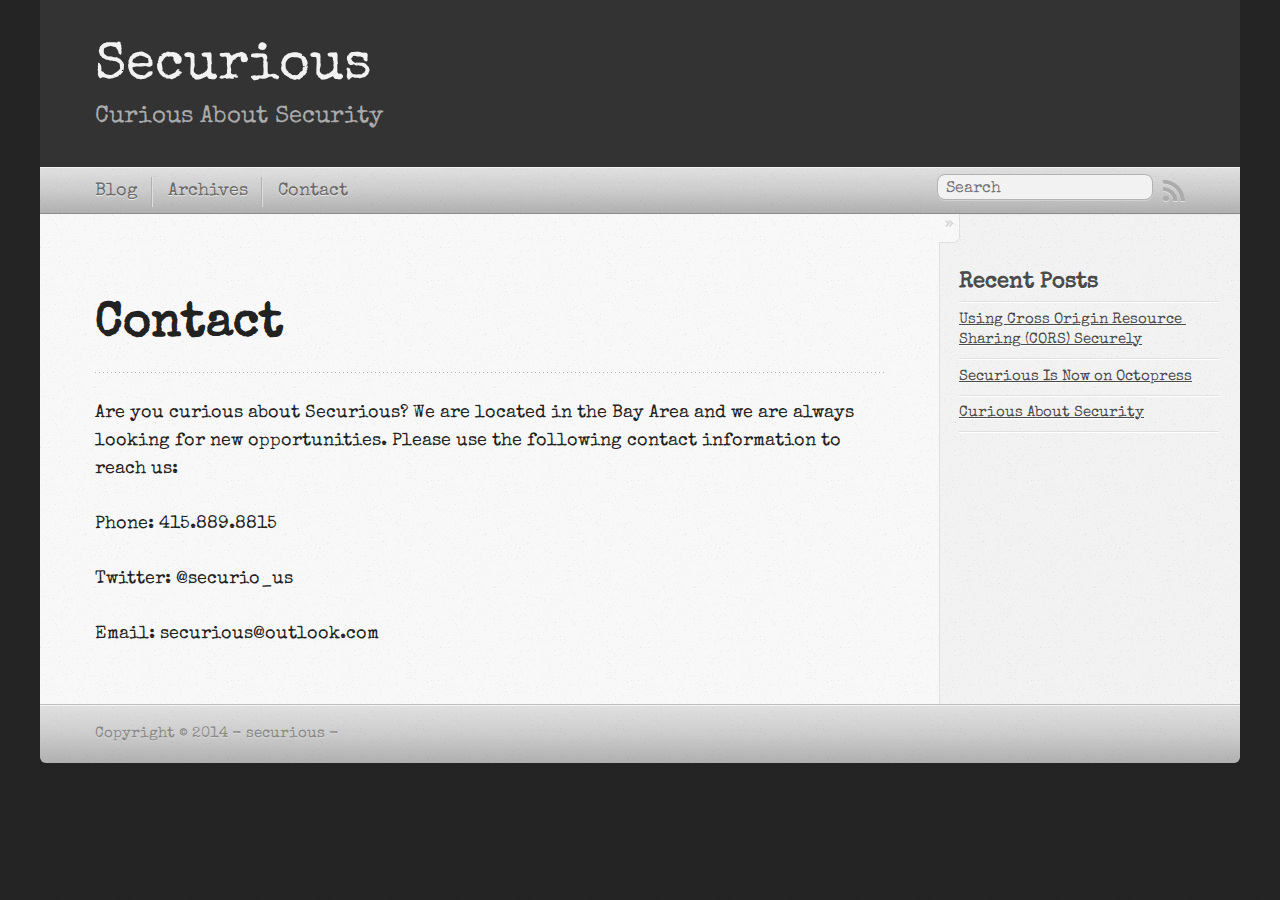
==== contact/index.html @ 8b96efbd "Site updated at 2014-03-22 21:30:51 UTC" ====
<!DOCTYPE html>
<!--[if IEMobile 7 ]><html class="no-js iem7"><![endif]-->
<!--[if lt IE 9]><html class="no-js lte-ie8"><![endif]-->
<!--[if (gt IE 8)|(gt IEMobile 7)|!(IEMobile)|!(IE)]><!--><html class="no-js" lang="en"><!--<![endif]-->
<head>
  <meta charset="utf-8">
  <title>Contact - Securious</title>
  <meta name="author" content="securious">

  
  <meta name="description" content="Contact Are you curious about Securious? We are located in the Bay Area and we are always looking for new opportunities.
Please use the following &hellip;">
  

  <!-- http://t.co/dKP3o1e -->
  <meta name="HandheldFriendly" content="True">
  <meta name="MobileOptimized" content="320">
  <meta name="viewport" content="width=device-width, initial-scale=1">

  
  <link rel="canonical" href="http://xs411.github.io/contact">
  <link href="/favicon.png" rel="icon">
  <link href="/stylesheets/screen.css" media="screen, projection" rel="stylesheet" type="text/css">
  <link href="/atom.xml" rel="alternate" title="Securious" type="application/atom+xml">
  <script src="/javascripts/modernizr-2.0.js"></script>
  <script src="//ajax.googleapis.com/ajax/libs/jquery/1.9.1/jquery.min.js"></script>
  <script>!window.jQuery && document.write(unescape('%3Cscript src="./javascripts/lib/jquery.min.js"%3E%3C/script%3E'))</script>
  <script src="/javascripts/octopress.js" type="text/javascript"></script>
  <!--Fonts from Google"s Web font directory at http://google.com/webfonts -->
<link href="http://fonts.googleapis.com/css?family=PT+Serif:regular,italic,bold,bolditalic" rel="stylesheet" type="text/css">
<link href="http://fonts.googleapis.com/css?family=PT+Sans:regular,italic,bold,bolditalic" rel="stylesheet" type="text/css">
<link href='http://fonts.googleapis.com/css?family=Special+Elite' rel='stylesheet' type='text/css'>

  

</head>

<body   >
  <header role="banner"><hgroup>
  <h1><a href="/">Securious</a></h1>
  
    <h2>Curious About Security</h2>
  
</hgroup>

</header>
  <nav role="navigation"><ul class="subscription" data-subscription="rss">
  <li><a href="/atom.xml" rel="subscribe-rss" title="subscribe via RSS">RSS</a></li>
  
</ul>
  
<form action="http://google.com/search" method="get">
  <fieldset role="search">
    <input type="hidden" name="q" value="site:xs411.github.io" />
    <input class="search" type="text" name="q" results="0" placeholder="Search"/>
  </fieldset>
</form>
  
<ul class="main-navigation">
  <li><a href="/">Blog</a></li>
  <li><a href="/blog/archives">Archives</a></li>
  <!-- Added Contact Page 20130910 -->
  <li><a href="/contact/">Contact</a></li>
</ul>

</nav>
  <div id="main">
    <div id="content">
      <div>
<article role="article">
  
  <header>
    <h1 class="entry-title">Contact</h1>
    
  </header>
  
  <p>Are you curious about Securious? We are located in the Bay Area and we are always looking for new opportunities.
Please use the following contact information to reach us:</p>

<p>Phone: &#52;15.8&#56;9.&#56;815</p>

<p>Twitter: @sec&#117;rio_u&#115;</p>

<p>Email: sec&#117;riou&#115;@ou&#116;look.com</p>

  
</article>

</div>

<aside class="sidebar">
  
    <section>
  <h1>Recent Posts</h1>
  <ul id="recent_posts">
    
      <li class="post">
        <a href="/blog/2013/09/14/using-cross-origin-resource-sharing-cors-securely/">Using Cross Origin Resource Sharing (CORS) Securely</a>
      </li>
    
      <li class="post">
        <a href="/blog/2013/09/08/securious-is-now-on-octopress/">Securious Is Now on Octopress</a>
      </li>
    
      <li class="post">
        <a href="/blog/2013/08/16/curious-about-security/">Curious About Security</a>
      </li>
    
  </ul>
</section>





  
</aside>


    </div>
  </div>
  <footer role="contentinfo"><p>
  Copyright &copy; 2014 - securious -
</p>

</footer>
  







  <script type="text/javascript">
    (function(){
      var twitterWidgets = document.createElement('script');
      twitterWidgets.type = 'text/javascript';
      twitterWidgets.async = true;
      twitterWidgets.src = '//platform.twitter.com/widgets.js';
      document.getElementsByTagName('head')[0].appendChild(twitterWidgets);
    })();
  </script>





</body>
</html>
---- stylesheets/screen.css ----
html,body,div,span,applet,object,iframe,h1,h2,h3,h4,h5,h6,p,blockquote,pre,a,abbr,acronym,address,big,cite,code,del,dfn,em,img,ins,kbd,q,s,samp,small,strike,strong,sub,sup,tt,var,b,u,i,center,dl,dt,dd,ol,ul,li,fieldset,form,label,legend,table,caption,tbody,tfoot,thead,tr,th,td,article,aside,canvas,details,embed,figure,figcaption,footer,header,hgroup,menu,nav,output,ruby,section,summary,time,mark,audio,video{margin:0;padding:0;border:0;font:inherit;font-size:100%;vertical-align:baseline}html{line-height:1}ol,ul{list-style:none}table{border-collapse:collapse;border-spacing:0}caption,th,td{text-align:left;font-weight:normal;vertical-align:middle}q,blockquote{quotes:none}q:before,q:after,blockquote:before,blockquote:after{content:"";content:none}a img{border:none}article,aside,details,figcaption,figure,footer,header,hgroup,menu,nav,section,summary{display:block}a{color:#1863a1}a:visited{color:#751590}a:focus{color:#0181eb}a:hover{color:#0181eb}a:active{color:#01579f}aside.sidebar a{color:#1863a1}aside.sidebar a:focus{color:#0181eb}aside.sidebar a:hover{color:#0181eb}aside.sidebar a:active{color:#01579f}a{-webkit-transition:color 0.3s;-moz-transition:color 0.3s;-o-transition:color 0.3s;transition:color 0.3s}html{background:#252525 url('/images/line-tile.png?1376700774') top left}body>div{background:#f2f2f2 url('/images/noise.png?1376700774') top left;border-bottom:1px solid #bfbfbf}body>div>div{background:#f8f8f8 url('/images/noise.png?1376700774') top left;border-right:1px solid #e0e0e0}.heading,body>header h1,h1,h2,h3,h4,h5,h6{font-family:"Special Elite",sans-serif}.sans,body>header h2,article header p.meta,article>footer,#content .blog-index footer,html .gist .gist-file .gist-meta,#blog-archives a.category,#blog-archives time,aside.sidebar section,body>footer{font-family:"Special Elite",cursive}.serif,body,#content .blog-index a[rel=full-article]{font-family:"Special Elite",cursive}.mono,pre,code,tt,p code,li code{font-family:"Special Elite",cursive}body>header h1{font-size:2.2em;font-family:"Special Elite",sans-serif;font-weight:normal;line-height:1.2em;margin-bottom:0.6667em}body>header h2{font-family:"Special Elite",sans-serif}body{line-height:1.5em;color:#222}h1{font-size:2.2em;line-height:1.2em}@media only screen and (min-width: 992px){body{font-size:1.15em}h1{font-size:2.6em;line-height:1.2em}}h1,h2,h3,h4,h5,h6{text-rendering:optimizelegibility;margin-bottom:1em;font-weight:bold}h2,section h1{font-size:1.5em}h3,section h2,section section h1{font-size:1.3em}h4,section h3,section section h2,section section section h1{font-size:1em}h5,section h4,section section h3{font-size:.9em}h6,section h5,section section h4,section section section h3{font-size:.8em}p,article blockquote,ul,ol{margin-bottom:1.5em}ul{list-style-type:disc}ul ul{list-style-type:circle;margin-bottom:0px}ul ul ul{list-style-type:square;margin-bottom:0px}ol{list-style-type:decimal}ol ol{list-style-type:lower-alpha;margin-bottom:0px}ol ol ol{list-style-type:lower-roman;margin-bottom:0px}ul,ul ul,ul ol,ol,ol ul,ol ol{margin-left:1.3em}ul ul,ul ol,ol ul,ol ol{margin-bottom:0em}strong{font-weight:bold}em{font-style:italic}sup,sub{font-size:0.75em;position:relative;display:inline-block;padding:0 .2em;line-height:.8em}sup{top:-.5em}sub{bottom:-.5em}a[rev='footnote']{font-size:.75em;padding:0 .3em;line-height:1}q{font-style:italic}q:before{content:"\201C"}q:after{content:"\201D"}em,dfn{font-style:italic}strong,dfn{font-weight:bold}del,s{text-decoration:line-through}abbr,acronym{border-bottom:1px dotted;cursor:help}hr{margin-bottom:0.2em}small{font-size:.8em}big{font-size:1.2em}article blockquote{font-style:italic;position:relative;font-size:1.2em;line-height:1.5em;padding-left:1em;border-left:4px solid rgba(170,170,170,0.5)}article blockquote cite{font-style:italic}article blockquote cite a{color:#aaa !important;word-wrap:break-word}article blockquote cite:before{content:'\2014';padding-right:.3em;padding-left:.3em;color:#aaa}@media only screen and (min-width: 992px){article blockquote{padding-left:1.5em;border-left-width:4px}}.pullquote-right:before,.pullquote-left:before{padding:0;border:none;content:attr(data-pullquote);float:right;width:45%;margin:.5em 0 1em 1.5em;position:relative;top:7px;font-size:1.4em;line-height:1.45em}.pullquote-left:before{float:left;margin:.5em 1.5em 1em 0}.force-wrap,article a,aside.sidebar a{white-space:-moz-pre-wrap;white-space:-pre-wrap;white-space:-o-pre-wrap;white-space:pre-wrap;word-wrap:break-word}.group,body>header,body>nav,body>footer,body #content>article,body #content>div>article,body #content>div>section,body div.pagination,aside.sidebar,#main,#content,.sidebar{*zoom:1}.group:after,body>header:after,body>nav:after,body>footer:after,body #content>article:after,body #content>div>section:after,body div.pagination:after,#main:after,#content:after,.sidebar:after{content:"";display:table;clear:both}body{-webkit-text-size-adjust:none;max-width:1200px;position:relative;margin:0 auto}body>header,body>nav,body>footer,body #content>article,body #content>div>article,body #content>div>section{padding-left:18px;padding-right:18px}@media only screen and (min-width: 480px){body>header,body>nav,body>footer,body #content>article,body #content>div>article,body #content>div>section{padding-left:25px;padding-right:25px}}@media only screen and (min-width: 768px){body>header,body>nav,body>footer,body #content>article,body #content>div>article,body #content>div>section{padding-left:35px;padding-right:35px}}@media only screen and (min-width: 992px){body>header,body>nav,body>footer,body #content>article,body #content>div>article,body #content>div>section{padding-left:55px;padding-right:55px}}body div.pagination{margin-left:18px;margin-right:18px}@media only screen and (min-width: 480px){body div.pagination{margin-left:25px;margin-right:25px}}@media only screen and (min-width: 768px){body div.pagination{margin-left:35px;margin-right:35px}}@media only screen and (min-width: 992px){body div.pagination{margin-left:55px;margin-right:55px}}body>header{font-size:1em;padding-top:1.5em;padding-bottom:1.5em}#content{overflow:hidden}#content>div,#content>article{width:100%}aside.sidebar{float:none;padding:0 18px 1px;background-color:#f7f7f7;border-top:1px solid #e0e0e0}.flex-content,article img,article video,article .flash-video,aside.sidebar img{max-width:100%;height:auto}.basic-alignment.left,article img.left,article video.left,article .left.flash-video,aside.sidebar img.left{float:left;margin-right:1.5em}.basic-alignment.right,article img.right,article video.right,article .right.flash-video,aside.sidebar img.right{float:right;margin-left:1.5em}.basic-alignment.center,article img.center,article video.center,article .center.flash-video,aside.sidebar img.center{display:block;margin:0 auto 1.5em}.basic-alignment.left,article img.left,article video.left,article .left.flash-video,aside.sidebar img.left,.basic-alignment.right,article img.right,article video.right,article .right.flash-video,aside.sidebar img.right{margin-bottom:.8em}.toggle-sidebar,.no-sidebar .toggle-sidebar{display:none}@media only screen and (min-width: 750px){body.sidebar-footer aside.sidebar{float:none;width:auto;clear:left;margin:0;padding:0 35px 1px;background-color:#f7f7f7;border-top:1px solid #eaeaea}body.sidebar-footer aside.sidebar section.odd,body.sidebar-footer aside.sidebar section.even{float:left;width:48%}body.sidebar-footer aside.sidebar section.odd{margin-left:0}body.sidebar-footer aside.sidebar section.even{margin-left:4%}body.sidebar-footer aside.sidebar.thirds section{width:30%;margin-left:5%}body.sidebar-footer aside.sidebar.thirds section.first{margin-left:0;clear:both}}body.sidebar-footer #content{margin-right:0px}body.sidebar-footer .toggle-sidebar{display:none}@media only screen and (min-width: 550px){body>header{font-size:1em}}@media only screen and (min-width: 750px){aside.sidebar{float:none;width:auto;clear:left;margin:0;padding:0 35px 1px;background-color:#f7f7f7;border-top:1px solid #eaeaea}aside.sidebar section.odd,aside.sidebar section.even{float:left;width:48%}aside.sidebar section.odd{margin-left:0}aside.sidebar section.even{margin-left:4%}aside.sidebar.thirds section{width:30%;margin-left:5%}aside.sidebar.thirds section.first{margin-left:0;clear:both}}@media only screen and (min-width: 768px){body{-webkit-text-size-adjust:auto}body>header{font-size:1.2em}#main{padding:0;margin:0 auto}#content{overflow:visible;margin-right:240px;position:relative}.no-sidebar #content{margin-right:0;border-right:0}.collapse-sidebar #content{margin-right:20px}#content>div,#content>article{padding-top:17.5px;padding-bottom:17.5px;float:left}aside.sidebar{width:210px;padding:0 15px 15px;background:none;clear:none;float:left;margin:0 -100% 0 0}aside.sidebar section{width:auto;margin-left:0}aside.sidebar section.odd,aside.sidebar section.even{float:none;width:auto;margin-left:0}.collapse-sidebar aside.sidebar{float:none;width:auto;clear:left;margin:0;padding:0 35px 1px;background-color:#f7f7f7;border-top:1px solid #eaeaea}.collapse-sidebar aside.sidebar section.odd,.collapse-sidebar aside.sidebar section.even{float:left;width:48%}.collapse-sidebar aside.sidebar section.odd{margin-left:0}.collapse-sidebar aside.sidebar section.even{margin-left:4%}.collapse-sidebar aside.sidebar.thirds section{width:30%;margin-left:5%}.collapse-sidebar aside.sidebar.thirds section.first{margin-left:0;clear:both}}@media only screen and (min-width: 992px){body>header{font-size:1.3em}#content{margin-right:300px}#content>div,#content>article{padding-top:27.5px;padding-bottom:27.5px}aside.sidebar{width:260px;padding:1.2em 20px 20px}.collapse-sidebar aside.sidebar{padding-left:55px;padding-right:55px}}@media only screen and (min-width: 768px){ul,ol{margin-left:0}}body>header{background:#333}body>header h1{display:inline-block;margin:0}body>header h1 a,body>header h1 a:visited,body>header h1 a:hover{color:#f2f2f2;text-decoration:none}body>header h2{margin:.2em 0 0;font-size:1em;color:#aaa;font-weight:normal}body>nav{position:relative;background-color:#ccc;background:url('/images/noise.png?1376700774'),-webkit-gradient(linear, 50% 0%, 50% 100%, color-stop(0%, #e0e0e0), color-stop(50%, #cccccc), color-stop(100%, #b0b0b0));background:url('/images/noise.png?1376700774'),-webkit-linear-gradient(#e0e0e0,#cccccc,#b0b0b0);background:url('/images/noise.png?1376700774'),-moz-linear-gradient(#e0e0e0,#cccccc,#b0b0b0);background:url('/images/noise.png?1376700774'),-o-linear-gradient(#e0e0e0,#cccccc,#b0b0b0);background:url('/images/noise.png?1376700774'),linear-gradient(#e0e0e0,#cccccc,#b0b0b0);border-top:1px solid #f2f2f2;border-bottom:1px solid #8c8c8c;padding-top:.35em;padding-bottom:.35em}body>nav form{-webkit-background-clip:padding;-moz-background-clip:padding;background-clip:padding-box;margin:0;padding:0}body>nav form .search{padding:.3em .5em 0;font-size:.85em;font-family:"Special Elite",cursive;line-height:1.1em;width:95%;-webkit-border-radius:0.5em;-moz-border-radius:0.5em;-ms-border-radius:0.5em;-o-border-radius:0.5em;border-radius:0.5em;-webkit-background-clip:padding;-moz-background-clip:padding;background-clip:padding-box;-webkit-box-shadow:#d1d1d1 0 1px;-moz-box-shadow:#d1d1d1 0 1px;box-shadow:#d1d1d1 0 1px;background-color:#f2f2f2;border:1px solid #b3b3b3;color:#888}body>nav form .search:focus{color:#444;border-color:#80b1df;-webkit-box-shadow:#80b1df 0 0 4px,#80b1df 0 0 3px inset;-moz-box-shadow:#80b1df 0 0 4px,#80b1df 0 0 3px inset;box-shadow:#80b1df 0 0 4px,#80b1df 0 0 3px inset;background-color:#fff;outline:none}body>nav fieldset[role=search]{float:right;width:48%}body>nav fieldset.mobile-nav{float:left;width:48%}body>nav fieldset.mobile-nav select{width:100%;font-size:.8em;border:1px solid #888}body>nav ul{display:none}@media only screen and (min-width: 550px){body>nav{font-size:.9em}body>nav ul{margin:0;padding:0;border:0;overflow:hidden;*zoom:1;float:left;display:block;padding-top:.15em}body>nav ul li{list-style-image:none;list-style-type:none;margin-left:0;white-space:nowrap;display:inline;float:left;padding-left:0;padding-right:0}body>nav ul li:first-child,body>nav ul li.first{padding-left:0}body>nav ul li:last-child{padding-right:0}body>nav ul li.last{padding-right:0}body>nav ul.subscription{margin-left:.8em;float:right}body>nav ul.subscription li:last-child a{padding-right:0}body>nav ul li{margin:0}body>nav a{color:#6b6b6b;font-family:"Special Elite",cursive;text-shadow:#ebebeb 0 1px;float:left;text-decoration:none;font-size:1.1em;padding:.1em 0;line-height:1.5em}body>nav a:visited{color:#6b6b6b}body>nav a:hover{color:#2b2b2b}body>nav li+li{border-left:1px solid #b0b0b0;margin-left:.8em}body>nav li+li a{padding-left:.8em;border-left:1px solid #dedede}body>nav form{float:right;text-align:left;padding-left:.8em;width:175px}body>nav form .search{width:93%;font-size:.95em;line-height:1.2em}body>nav ul[data-subscription$=email]+form{width:97px}body>nav ul[data-subscription$=email]+form .search{width:91%}body>nav fieldset.mobile-nav{display:none}body>nav fieldset[role=search]{width:99%}}@media only screen and (min-width: 992px){body>nav form{width:215px}body>nav ul[data-subscription$=email]+form{width:147px}}.no-placeholder body>nav .search{background:#f2f2f2 url('/images/search.png?1376700774') 0.3em 0.25em no-repeat;text-indent:1.3em}@media only screen and (min-width: 550px){.maskImage body>nav ul[data-subscription$=email]+form{width:123px}}@media only screen and (min-width: 992px){.maskImage body>nav ul[data-subscription$=email]+form{width:173px}}.maskImage ul.subscription{position:relative;top:.2em}.maskImage ul.subscription li,.maskImage ul.subscription a{border:0;padding:0}.maskImage a[rel=subscribe-rss]{position:relative;top:0px;text-indent:-999999em;background-color:#dedede;border:0;padding:0}.maskImage a[rel=subscribe-rss],.maskImage a[rel=subscribe-rss]:after{-webkit-mask-image:url('/images/rss.png?1376700774');-moz-mask-image:url('/images/rss.png?1376700774');-ms-mask-image:url('/images/rss.png?1376700774');-o-mask-image:url('/images/rss.png?1376700774');mask-image:url('/images/rss.png?1376700774');-webkit-mask-repeat:no-repeat;-moz-mask-repeat:no-repeat;-ms-mask-repeat:no-repeat;-o-mask-repeat:no-repeat;mask-repeat:no-repeat;width:22px;height:22px}.maskImage a[rel=subscribe-rss]:after{content:"";position:absolute;top:-1px;left:0;background-color:#ababab}.maskImage a[rel=subscribe-rss]:hover:after{background-color:#9e9e9e}.maskImage a[rel=subscribe-email]{position:relative;top:0px;text-indent:-999999em;background-color:#dedede;border:0;padding:0}.maskImage a[rel=subscribe-email],.maskImage a[rel=subscribe-email]:after{-webkit-mask-image:url('/images/email.png?1376700774');-moz-mask-image:url('/images/email.png?1376700774');-ms-mask-image:url('/images/email.png?1376700774');-o-mask-image:url('/images/email.png?1376700774');mask-image:url('/images/email.png?1376700774');-webkit-mask-repeat:no-repeat;-moz-mask-repeat:no-repeat;-ms-mask-repeat:no-repeat;-o-mask-repeat:no-repeat;mask-repeat:no-repeat;width:28px;height:22px}.maskImage a[rel=subscribe-email]:after{content:"";position:absolute;top:-1px;left:0;background-color:#ababab}.maskImage a[rel=subscribe-email]:hover:after{background-color:#9e9e9e}article{padding-top:1em}article header{position:relative;padding-top:2em;padding-bottom:1em;margin-bottom:1em;background:url('[data-uri]') bottom left repeat-x}article header h1{margin:0}article header h1 a{text-decoration:none}article header h1 a:hover{text-decoration:underline}article header p{font-size:.9em;color:#aaa;margin:0}article header p.meta{text-transform:uppercase;position:absolute;top:0}@media only screen and (min-width: 768px){article header{margin-bottom:1.5em;padding-bottom:1em;background:url('[data-uri]') bottom left repeat-x}}article h2{padding-top:0.8em;background:url('[data-uri]') top left repeat-x}.entry-content article h2:first-child,article header+h2{padding-top:0}article h2:first-child,article header+h2{background:none}article .feature{padding-top:.5em;margin-bottom:1em;padding-bottom:1em;background:url('[data-uri]') bottom left repeat-x;font-size:2.0em;font-style:italic;line-height:1.3em}article img,article video,article .flash-video{-webkit-border-radius:0.3em;-moz-border-radius:0.3em;-ms-border-radius:0.3em;-o-border-radius:0.3em;border-radius:0.3em;-webkit-box-shadow:rgba(0,0,0,0.15) 0 1px 4px;-moz-box-shadow:rgba(0,0,0,0.15) 0 1px 4px;box-shadow:rgba(0,0,0,0.15) 0 1px 4px;-webkit-box-sizing:border-box;-moz-box-sizing:border-box;box-sizing:border-box;border:#fff 0.5em solid}article video,article .flash-video{margin:0 auto 1.5em}article video{display:block;width:100%}article .flash-video>div{position:relative;display:block;padding-bottom:56.25%;padding-top:1px;height:0;overflow:hidden}article .flash-video>div iframe,article .flash-video>div object,article .flash-video>div embed{position:absolute;top:0;left:0;width:100%;height:100%}article>footer{padding-bottom:2.5em;margin-top:2em}article>footer p.meta{margin-bottom:.8em;font-size:.85em;clear:both;overflow:hidden}.blog-index article+article{background:url('[data-uri]') top left repeat-x}#content .blog-index{padding-top:0;padding-bottom:0}#content .blog-index article{padding-top:2em}#content .blog-index article header{background:none;padding-bottom:0}#content .blog-index article h1{font-size:2.2em}#content .blog-index article h1 a{color:inherit}#content .blog-index article h1 a:hover{color:#0181eb}#content .blog-index a[rel=full-article]{background:#ebebeb;display:inline-block;padding:.4em .8em;margin-right:.5em;text-decoration:none;color:#666;-webkit-transition:background-color 0.5s;-moz-transition:background-color 0.5s;-o-transition:background-color 0.5s;transition:background-color 0.5s}#content .blog-index a[rel=full-article]:hover{background:#0181eb;text-shadow:none;color:#f8f8f8}#content .blog-index footer{margin-top:1em}.separator,article>footer .byline+time:before,article>footer time+time:before,article>footer .comments:before,article>footer .byline ~ .categories:before{content:"\2022 ";padding:0 .4em 0 .2em;display:inline-block}#content div.pagination{text-align:center;font-size:.95em;position:relative;background:url('[data-uri]') top left repeat-x;padding-top:1.5em;padding-bottom:1.5em}#content div.pagination a{text-decoration:none;color:#aaa}#content div.pagination a.prev{position:absolute;left:0}#content div.pagination a.next{position:absolute;right:0}#content div.pagination a:hover{color:#0181eb}#content div.pagination a[href*=archive]:before,#content div.pagination a[href*=archive]:after{content:'\2014';padding:0 .3em}p.meta+.sharing{padding-top:1em;padding-left:0;background:url('[data-uri]') top left repeat-x}#fb-root{display:none}.highlight,html .gist .gist-file .gist-syntax .gist-highlight{border:1px solid #05232b !important}.highlight table td.code,html .gist .gist-file .gist-syntax .gist-highlight table td.code{width:100%}.highlight .line-numbers,html .gist .gist-file .gist-syntax .highlight .line_numbers{text-align:right;font-size:13px;line-height:1.45em;background:#073642 url('/images/noise.png?1376700774') top left !important;border-right:1px solid #00232c !important;-webkit-box-shadow:#083e4b -1px 0 inset;-moz-box-shadow:#083e4b -1px 0 inset;box-shadow:#083e4b -1px 0 inset;text-shadow:#021014 0 -1px;padding:.8em !important;-webkit-border-radius:0;-moz-border-radius:0;-ms-border-radius:0;-o-border-radius:0;border-radius:0}.highlight .line-numbers span,html .gist .gist-file .gist-syntax .highlight .line_numbers span{color:#586e75 !important}figure.code,.gist-file,pre{-webkit-box-shadow:rgba(0,0,0,0.06) 0 0 10px;-moz-box-shadow:rgba(0,0,0,0.06) 0 0 10px;box-shadow:rgba(0,0,0,0.06) 0 0 10px}figure.code .highlight pre,.gist-file .highlight pre,pre .highlight pre{-webkit-box-shadow:none;-moz-box-shadow:none;box-shadow:none}.gist .highlight *::-moz-selection,figure.code .highlight *::-moz-selection{background:#386774;color:inherit;text-shadow:#002b36 0 1px}.gist .highlight *::-webkit-selection,figure.code .highlight *::-webkit-selection{background:#386774;color:inherit;text-shadow:#002b36 0 1px}.gist .highlight *::selection,figure.code .highlight *::selection{background:#386774;color:inherit;text-shadow:#002b36 0 1px}html .gist .gist-file{margin-bottom:1.8em;position:relative;border:none;padding-top:26px !important}html .gist .gist-file .highlight{margin-bottom:0}html .gist .gist-file .gist-syntax{border-bottom:0 !important;background:none !important}html .gist .gist-file .gist-syntax .gist-highlight{background:#002b36 !important}html .gist .gist-file .gist-syntax .highlight pre{padding:0}html .gist .gist-file .gist-meta{padding:.6em 0.8em;border:1px solid #083e4b !important;color:#586e75;font-size:.7em !important;background:#073642 url('/images/noise.png?1376700774') top left;line-height:1.5em}html .gist .gist-file .gist-meta a{color:#75878b !important;text-decoration:none}html .gist .gist-file .gist-meta a:hover{text-decoration:underline}html .gist .gist-file .gist-meta a:hover{color:#93a1a1 !important}html .gist .gist-file .gist-meta a[href*='#file']{position:absolute;top:0;left:0;right:-10px;color:#474747 !important}html .gist .gist-file .gist-meta a[href*='#file']:hover{color:#1863a1 !important}html .gist .gist-file .gist-meta a[href*=raw]{top:.4em}pre{background:#002b36 url('/images/noise.png?1376700774') top left;-webkit-border-radius:0.4em;-moz-border-radius:0.4em;-ms-border-radius:0.4em;-o-border-radius:0.4em;border-radius:0.4em;border:1px solid #05232b;line-height:1.45em;font-size:13px;margin-bottom:2.1em;padding:.8em 1em;color:#93a1a1;overflow:auto}h3.filename+pre{-moz-border-radius-topleft:0px;-webkit-border-top-left-radius:0px;border-top-left-radius:0px;-moz-border-radius-topright:0px;-webkit-border-top-right-radius:0px;border-top-right-radius:0px}p code,li code{display:inline-block;white-space:no-wrap;background:#fff;font-size:.8em;line-height:1.5em;color:#555;border:1px solid #ddd;-webkit-border-radius:0.4em;-moz-border-radius:0.4em;-ms-border-radius:0.4em;-o-border-radius:0.4em;border-radius:0.4em;padding:0 .3em;margin:-1px 0}p pre code,li pre code{font-size:1em !important;background:none;border:none}.pre-code,html .gist .gist-file .gist-syntax .highlight pre,.highlight code{font-family:"Special Elite",cursive !important;overflow:scroll;overflow-y:hidden;display:block;padding:.8em;overflow-x:auto;line-height:1.45em;background:#002b36 url('/images/noise.png?1376700774') top left !important;color:#93a1a1 !important}.pre-code span,html .gist .gist-file .gist-syntax .highlight pre span,.highlight code span{color:#93a1a1 !important}.pre-code span,html .gist .gist-file .gist-syntax .highlight pre span,.highlight code span{font-style:normal !important;font-weight:normal !important}.pre-code .c,html .gist .gist-file .gist-syntax .highlight pre .c,.highlight code .c{color:#586e75 !important;font-style:italic !important}.pre-code .cm,html .gist .gist-file .gist-syntax .highlight pre .cm,.highlight code .cm{color:#586e75 !important;font-style:italic !important}.pre-code .cp,html .gist .gist-file .gist-syntax .highlight pre .cp,.highlight code .cp{color:#586e75 !important;font-style:italic !important}.pre-code .c1,html .gist .gist-file .gist-syntax .highlight pre .c1,.highlight code .c1{color:#586e75 !important;font-style:italic !important}.pre-code .cs,html .gist .gist-file .gist-syntax .highlight pre .cs,.highlight code .cs{color:#586e75 !important;font-weight:bold !important;font-style:italic !important}.pre-code .err,html .gist .gist-file .gist-syntax .highlight pre .err,.highlight code .err{color:#dc322f !important;background:none !important}.pre-code .k,html .gist .gist-file .gist-syntax .highlight pre .k,.highlight code .k{color:#cb4b16 !important}.pre-code .o,html .gist .gist-file .gist-syntax .highlight pre .o,.highlight code .o{color:#93a1a1 !important;font-weight:bold !important}.pre-code .p,html .gist .gist-file .gist-syntax .highlight pre .p,.highlight code .p{color:#93a1a1 !important}.pre-code .ow,html .gist .gist-file .gist-syntax .highlight pre .ow,.highlight code .ow{color:#2aa198 !important;font-weight:bold !important}.pre-code .gd,html .gist .gist-file .gist-syntax .highlight pre .gd,.highlight code .gd{color:#93a1a1 !important;background-color:#372c34 !important;display:inline-block}.pre-code .gd .x,html .gist .gist-file .gist-syntax .highlight pre .gd .x,.highlight code .gd .x{color:#93a1a1 !important;background-color:#4d2d33 !important;display:inline-block}.pre-code .ge,html .gist .gist-file .gist-syntax .highlight pre .ge,.highlight code .ge{color:#93a1a1 !important;font-style:italic !important}.pre-code .gh,html .gist .gist-file .gist-syntax .highlight pre .gh,.highlight code .gh{color:#586e75 !important}.pre-code .gi,html .gist .gist-file .gist-syntax .highlight pre .gi,.highlight code .gi{color:#93a1a1 !important;background-color:#1a412b !important;display:inline-block}.pre-code .gi .x,html .gist .gist-file .gist-syntax .highlight pre .gi .x,.highlight code .gi .x{color:#93a1a1 !important;background-color:#355720 !important;display:inline-block}.pre-code .gs,html .gist .gist-file .gist-syntax .highlight pre .gs,.highlight code .gs{color:#93a1a1 !important;font-weight:bold !important}.pre-code .gu,html .gist .gist-file .gist-syntax .highlight pre .gu,.highlight code .gu{color:#6c71c4 !important}.pre-code .kc,html .gist .gist-file .gist-syntax .highlight pre .kc,.highlight code .kc{color:#859900 !important;font-weight:bold !important}.pre-code .kd,html .gist .gist-file .gist-syntax .highlight pre .kd,.highlight code .kd{color:#268bd2 !important}.pre-code .kp,html .gist .gist-file .gist-syntax .highlight pre .kp,.highlight code .kp{color:#cb4b16 !important;font-weight:bold !important}.pre-code .kr,html .gist .gist-file .gist-syntax .highlight pre .kr,.highlight code .kr{color:#d33682 !important;font-weight:bold !important}.pre-code .kt,html .gist .gist-file .gist-syntax .highlight pre .kt,.highlight code .kt{color:#2aa198 !important}.pre-code .n,html .gist .gist-file .gist-syntax .highlight pre .n,.highlight code .n{color:#268bd2 !important}.pre-code .na,html .gist .gist-file .gist-syntax .highlight pre .na,.highlight code .na{color:#268bd2 !important}.pre-code .nb,html .gist .gist-file .gist-syntax .highlight pre .nb,.highlight code .nb{color:#859900 !important}.pre-code .nc,html .gist .gist-file .gist-syntax .highlight pre .nc,.highlight code .nc{color:#d33682 !important}.pre-code .no,html .gist .gist-file .gist-syntax .highlight pre .no,.highlight code .no{color:#b58900 !important}.pre-code .nl,html .gist .gist-file .gist-syntax .highlight pre .nl,.highlight code .nl{color:#859900 !important}.pre-code .ne,html .gist .gist-file .gist-syntax .highlight pre .ne,.highlight code .ne{color:#268bd2 !important;font-weight:bold !important}.pre-code .nf,html .gist .gist-file .gist-syntax .highlight pre .nf,.highlight code .nf{color:#268bd2 !important;font-weight:bold !important}.pre-code .nn,html .gist .gist-file .gist-syntax .highlight pre .nn,.highlight code .nn{color:#b58900 !important}.pre-code .nt,html .gist .gist-file .gist-syntax .highlight pre .nt,.highlight code .nt{color:#268bd2 !important;font-weight:bold !important}.pre-code .nx,html .gist .gist-file .gist-syntax .highlight pre .nx,.highlight code .nx{color:#b58900 !important}.pre-code .vg,html .gist .gist-file .gist-syntax .highlight pre .vg,.highlight code .vg{color:#268bd2 !important}.pre-code .vi,html .gist .gist-file .gist-syntax .highlight pre .vi,.highlight code .vi{color:#268bd2 !important}.pre-code .nv,html .gist .gist-file .gist-syntax .highlight pre .nv,.highlight code .nv{color:#268bd2 !important}.pre-code .mf,html .gist .gist-file .gist-syntax .highlight pre .mf,.highlight code .mf{color:#2aa198 !important}.pre-code .m,html .gist .gist-file .gist-syntax .highlight pre .m,.highlight code .m{color:#2aa198 !important}.pre-code .mh,html .gist .gist-file .gist-syntax .highlight pre .mh,.highlight code .mh{color:#2aa198 !important}.pre-code .mi,html .gist .gist-file .gist-syntax .highlight pre .mi,.highlight code .mi{color:#2aa198 !important}.pre-code .s,html .gist .gist-file .gist-syntax .highlight pre .s,.highlight code .s{color:#2aa198 !important}.pre-code .sd,html .gist .gist-file .gist-syntax .highlight pre .sd,.highlight code .sd{color:#2aa198 !important}.pre-code .s2,html .gist .gist-file .gist-syntax .highlight pre .s2,.highlight code .s2{color:#2aa198 !important}.pre-code .se,html .gist .gist-file .gist-syntax .highlight pre .se,.highlight code .se{color:#dc322f !important}.pre-code .si,html .gist .gist-file .gist-syntax .highlight pre .si,.highlight code .si{color:#268bd2 !important}.pre-code .sr,html .gist .gist-file .gist-syntax .highlight pre .sr,.highlight code .sr{color:#2aa198 !important}.pre-code .s1,html .gist .gist-file .gist-syntax .highlight pre .s1,.highlight code .s1{color:#2aa198 !important}.pre-code div .gd,html .gist .gist-file .gist-syntax .highlight pre div .gd,.highlight code div .gd,.pre-code div .gd .x,html .gist .gist-file .gist-syntax .highlight pre div .gd .x,.highlight code div .gd .x,.pre-code div .gi,html .gist .gist-file .gist-syntax .highlight pre div .gi,.highlight code div .gi,.pre-code div .gi .x,html .gist .gist-file .gist-syntax .highlight pre div .gi .x,.highlight code div .gi .x{display:inline-block;width:100%}.highlight,.gist-highlight{margin-bottom:1.8em;background:#002b36;overflow-y:hidden;overflow-x:auto}.highlight pre,.gist-highlight pre{background:none;-webkit-border-radius:0px;-moz-border-radius:0px;-ms-border-radius:0px;-o-border-radius:0px;border-radius:0px;border:none;padding:0;margin-bottom:0}pre::-webkit-scrollbar,.highlight::-webkit-scrollbar,.gist-highlight::-webkit-scrollbar{height:.5em;background:rgba(255,255,255,0.15)}pre::-webkit-scrollbar-thumb:horizontal,.highlight::-webkit-scrollbar-thumb:horizontal,.gist-highlight::-webkit-scrollbar-thumb:horizontal{background:rgba(255,255,255,0.2);-webkit-border-radius:4px;border-radius:4px}.highlight code{background:#000}figure.code{background:none;padding:0;border:0;margin-bottom:1.5em}figure.code pre{margin-bottom:0}figure.code figcaption{position:relative}figure.code .highlight{margin-bottom:0}.code-title,html .gist .gist-file .gist-meta a[href*='#file'],h3.filename,figure.code figcaption{text-align:center;font-size:13px;line-height:2em;text-shadow:#cbcccc 0 1px 0;color:#474747;font-weight:normal;margin-bottom:0;-moz-border-radius-topleft:5px;-webkit-border-top-left-radius:5px;border-top-left-radius:5px;-moz-border-radius-topright:5px;-webkit-border-top-right-radius:5px;border-top-right-radius:5px;font-family:"Helvetica Neue", Arial, "Lucida Grande", "Lucida Sans Unicode", Lucida, sans-serif;background:#aaa url('/images/code_bg.png?1376700774') top repeat-x;border:1px solid #565656;border-top-color:#cbcbcb;border-left-color:#a5a5a5;border-right-color:#a5a5a5;border-bottom:0}.download-source,html .gist .gist-file .gist-meta a[href*=raw],figure.code figcaption a{position:absolute;right:.8em;text-decoration:none;color:#666 !important;z-index:1;font-size:13px;text-shadow:#cbcccc 0 1px 0;padding-left:3em}.download-source:hover,html .gist .gist-file .gist-meta a[href*=raw]:hover,figure.code figcaption a:hover{text-decoration:underline}#archive #content>div,#archive #content>div>article{padding-top:0}#blog-archives{color:#aaa}#blog-archives article{padding:1em 0 1em;position:relative;background:url('[data-uri]') bottom left repeat-x}#blog-archives article:last-child{background:none}#blog-archives article footer{padding:0;margin:0}#blog-archives h1{color:#222;margin-bottom:.3em}#blog-archives h2{display:none}#blog-archives h1{font-size:1.5em}#blog-archives h1 a{text-decoration:none;color:inherit;font-weight:normal;display:inline-block}#blog-archives h1 a:hover{text-decoration:underline}#blog-archives h1 a:hover{color:#0181eb}#blog-archives a.category,#blog-archives time{color:#aaa}#blog-archives .entry-content{display:none}#blog-archives time{font-size:.9em;line-height:1.2em}#blog-archives time .month,#blog-archives time .day{display:inline-block}#blog-archives time .month{text-transform:uppercase}#blog-archives p{margin-bottom:1em}#blog-archives a,#blog-archives .entry-content a{color:inherit}#blog-archives a:hover,#blog-archives .entry-content a:hover{color:#0181eb}#blog-archives a:hover{color:#0181eb}@media only screen and (min-width: 550px){#blog-archives article{margin-left:5em}#blog-archives h2{margin-bottom:.3em;font-weight:normal;display:inline-block;position:relative;top:-1px;float:left}#blog-archives h2:first-child{padding-top:.75em}#blog-archives time{position:absolute;text-align:right;left:0em;top:1.8em}#blog-archives .year{display:none}#blog-archives article{padding-left:4.5em;padding-bottom:.7em}#blog-archives a.category{line-height:1.1em}}#content>.category article{margin-left:0;padding-left:6.8em}#content>.category .year{display:inline}.side-shadow-border,aside.sidebar section h1,aside.sidebar li{-webkit-box-shadow:#fff 0 1px;-moz-box-shadow:#fff 0 1px;box-shadow:#fff 0 1px}aside.sidebar{overflow:hidden;color:#4b4b4b;text-shadow:#fff 0 1px}aside.sidebar section{font-size:.8em;line-height:1.4em;margin-bottom:1.5em}aside.sidebar section h1{margin:1.5em 0 0;padding-bottom:.2em;border-bottom:1px solid #e0e0e0}aside.sidebar section h1+p{padding-top:.4em}aside.sidebar img{-webkit-border-radius:0.3em;-moz-border-radius:0.3em;-ms-border-radius:0.3em;-o-border-radius:0.3em;border-radius:0.3em;-webkit-box-shadow:rgba(0,0,0,0.15) 0 1px 4px;-moz-box-shadow:rgba(0,0,0,0.15) 0 1px 4px;box-shadow:rgba(0,0,0,0.15) 0 1px 4px;-webkit-box-sizing:border-box;-moz-box-sizing:border-box;box-sizing:border-box;border:#fff 0.3em solid}aside.sidebar ul{margin-bottom:0.5em;margin-left:0}aside.sidebar li{list-style:none;padding:.5em 0;margin:0;border-bottom:1px solid #e0e0e0}aside.sidebar li p:last-child{margin-bottom:0}aside.sidebar a{color:inherit;-webkit-transition:color 0.5s;-moz-transition:color 0.5s;-o-transition:color 0.5s;transition:color 0.5s}aside.sidebar:hover a{color:#1863a1}aside.sidebar:hover a:hover{color:#0181eb}.aside-alt-link,#pinboard_linkroll .pin-tag{color:#7e7e7e}.aside-alt-link:hover,#pinboard_linkroll .pin-tag:hover{color:#0181eb}@media only screen and (min-width: 768px){.toggle-sidebar{outline:none;position:absolute;right:-10px;top:0;bottom:0;display:inline-block;text-decoration:none;color:#cecece;width:9px;cursor:pointer}.toggle-sidebar:hover{background:#e9e9e9;background:-webkit-gradient(linear, 0% 50%, 100% 50%, color-stop(0%, rgba(224,224,224,0.5)), color-stop(100%, rgba(224,224,224,0)));background:-webkit-linear-gradient(left, rgba(224,224,224,0.5),rgba(224,224,224,0));background:-moz-linear-gradient(left, rgba(224,224,224,0.5),rgba(224,224,224,0));background:-o-linear-gradient(left, rgba(224,224,224,0.5),rgba(224,224,224,0));background:linear-gradient(left, rgba(224,224,224,0.5),rgba(224,224,224,0))}.toggle-sidebar:after{position:absolute;right:-11px;top:0;width:20px;font-size:1.2em;line-height:1.1em;padding-bottom:.15em;-moz-border-radius-bottomright:0.3em;-webkit-border-bottom-right-radius:0.3em;border-bottom-right-radius:0.3em;text-align:center;background:#f8f8f8 url('/images/noise.png?1376700774') top left;border-bottom:1px solid #e0e0e0;border-right:1px solid #e0e0e0;content:"\00BB";text-indent:-1px}.collapse-sidebar .toggle-sidebar{text-indent:0px;right:-20px;width:19px}.collapse-sidebar .toggle-sidebar:hover{background:#e9e9e9}.collapse-sidebar .toggle-sidebar:after{border-left:1px solid #e0e0e0;text-shadow:#fff 0 1px;content:"\00AB";left:0px;right:0;text-align:center;text-indent:0;border:0;border-right-width:0;background:none}}.googleplus h1{-moz-box-shadow:none !important;-webkit-box-shadow:none !important;-o-box-shadow:none !important;box-shadow:none !important;border-bottom:0px none !important}.googleplus a{text-decoration:none;white-space:normal !important;line-height:32px}.googleplus a img{float:left;margin-right:0.5em;border:0 none}.googleplus-hidden{position:absolute;top:-1000em;left:-1000em}#pinboard_linkroll .pin-title,#pinboard_linkroll .pin-description{display:block;margin-bottom:.5em}#pinboard_linkroll .pin-tag{text-decoration:none}#pinboard_linkroll .pin-tag:hover{text-decoration:underline}#pinboard_linkroll .pin-tag:after{content:','}#pinboard_linkroll .pin-tag:last-child:after{content:''}.delicious-posts a.delicious-link{margin-bottom:.5em;display:block}.delicious-posts p{font-size:1em}body>footer{font-size:.8em;color:#888;text-shadow:#d9d9d9 0 1px;background-color:#ccc;background:url('/images/noise.png?1376700774'),-webkit-gradient(linear, 50% 0%, 50% 100%, color-stop(0%, #e0e0e0), color-stop(50%, #cccccc), color-stop(100%, #b0b0b0));background:url('/images/noise.png?1376700774'),-webkit-linear-gradient(#e0e0e0,#cccccc,#b0b0b0);background:url('/images/noise.png?1376700774'),-moz-linear-gradient(#e0e0e0,#cccccc,#b0b0b0);background:url('/images/noise.png?1376700774'),-o-linear-gradient(#e0e0e0,#cccccc,#b0b0b0);background:url('/images/noise.png?1376700774'),linear-gradient(#e0e0e0,#cccccc,#b0b0b0);border-top:1px solid #f2f2f2;position:relative;padding-top:1em;padding-bottom:1em;margin-bottom:3em;-moz-border-radius-bottomleft:0.4em;-webkit-border-bottom-left-radius:0.4em;border-bottom-left-radius:0.4em;-moz-border-radius-bottomright:0.4em;-webkit-border-bottom-right-radius:0.4em;border-bottom-right-radius:0.4em;z-index:1}body>footer a{color:#6b6b6b}body>footer a:visited{color:#6b6b6b}body>footer a:hover{color:#484848}body>footer p:last-child{margin-bottom:0}
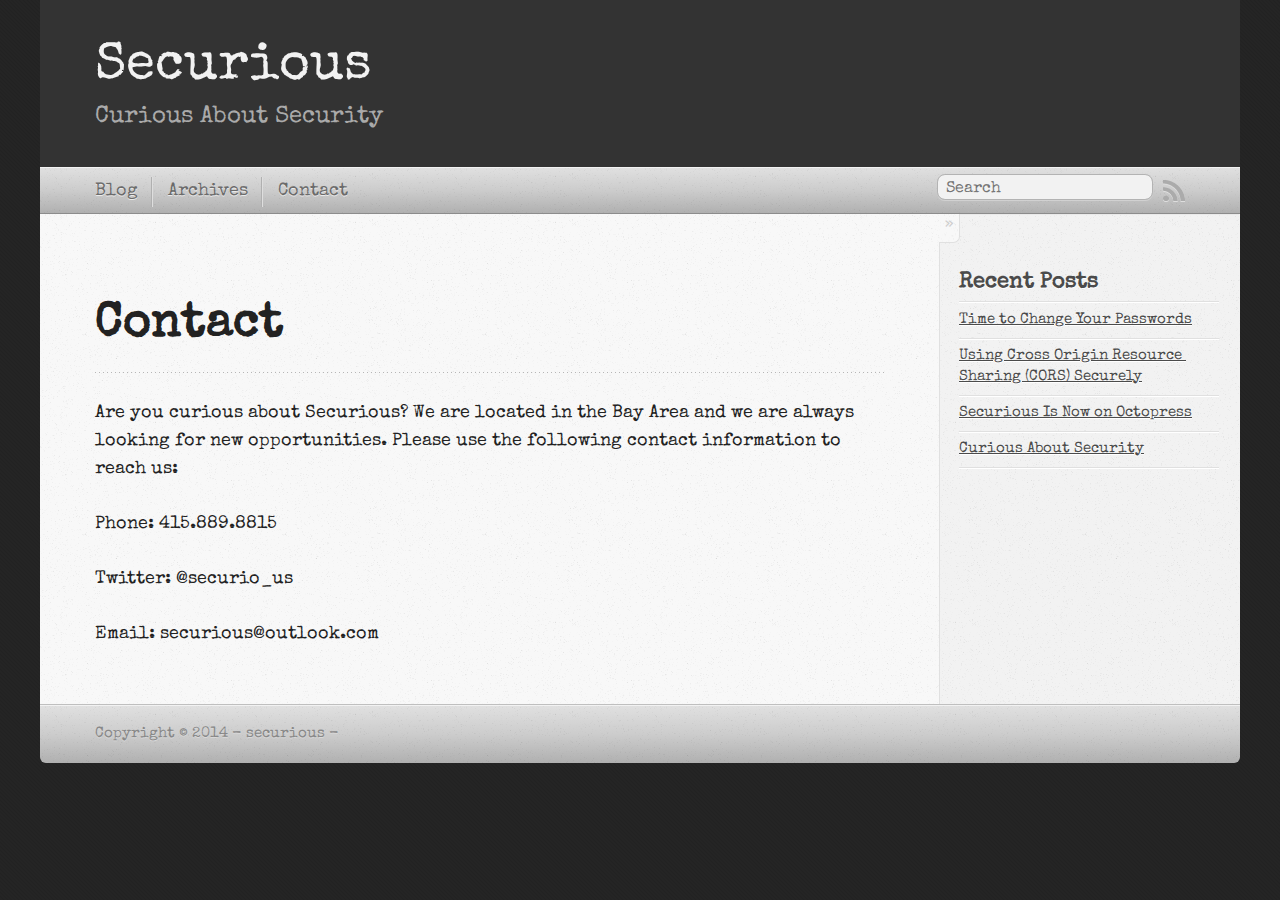
==== commit c4667c27: "Site updated at 2014-08-10 01:06:22 UTC" ====
--- a/contact/index.html
+++ b/contact/index.html
@@ -96,6 +96,10 @@
   <ul id="recent_posts">
     
       <li class="post">
+        <a href="/blog/2014/08/09/time-to-change-your-passwords/">Time to Change Your Passwords</a>
+      </li>
+    
+      <li class="post">
         <a href="/blog/2013/09/14/using-cross-origin-resource-sharing-cors-securely/">Using Cross Origin Resource Sharing (CORS) Securely</a>
       </li>
     
